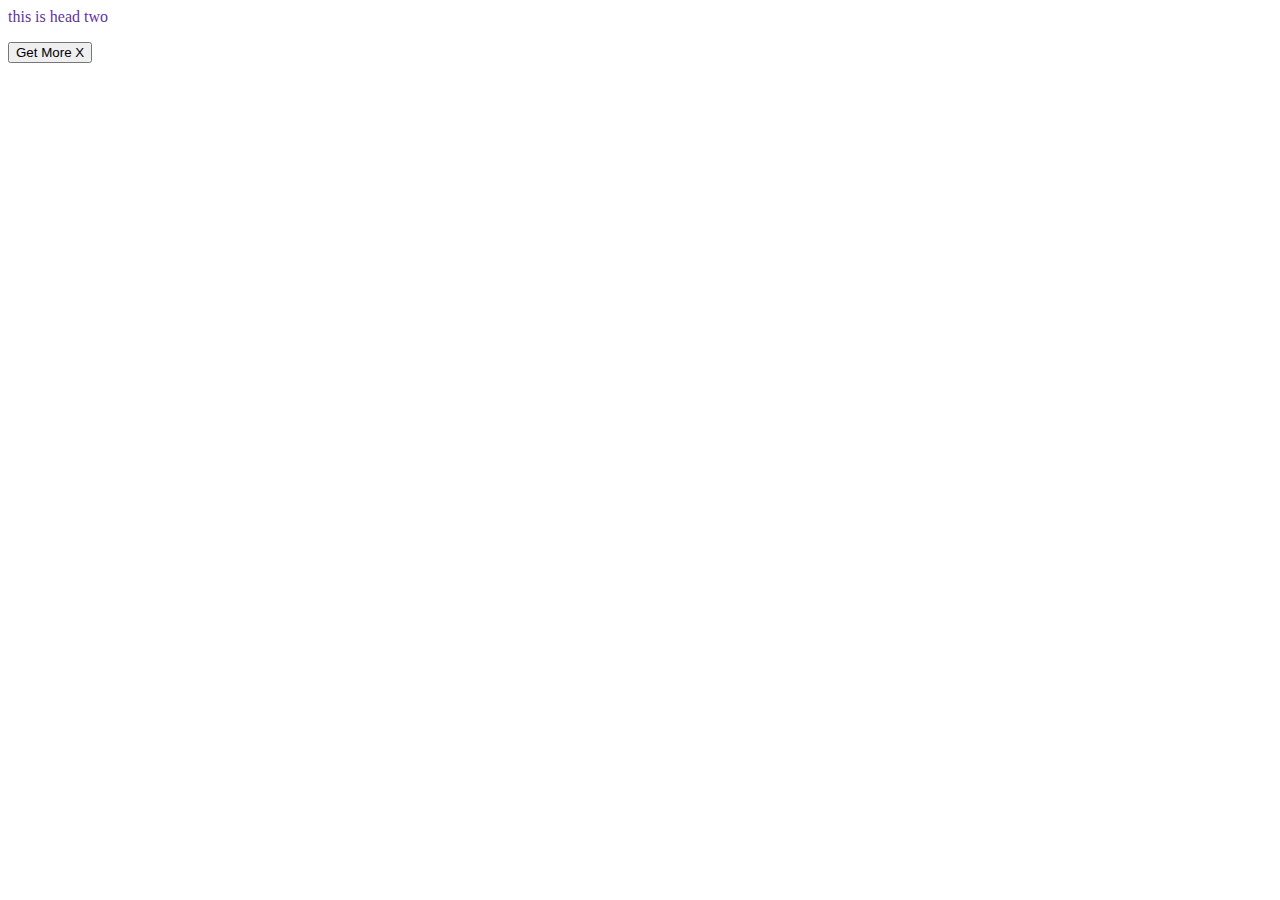
==== Idle Game.html @ d4c60a69 "Create Idle Game.html" ====
<html>

<head>
    <script>
    </script>
    <title>
        nyaa
    </title>

    <link rel="stylesheet" type="text/css" href="DefaultPageColors.css" media="all">


</head>

<body>
<script>
var x = 5;
function incrementScore() {
    x=x+1;
    document.getElementById('demo').innerHTML ='your money count: ' + x; 
}
setInterval(incrementScore, 1000);
</script>
    <p>
        this is head two
    </p>

    <button type="button"
onclick="document.getElementById('demo').innerHTML ='your money count: ' + x , x++">
Get More X
</button>
<p id="demo"></p>
</body>
</html>
---- DefaultPageColors.css ----
p {
    color:rebeccapurple;




}
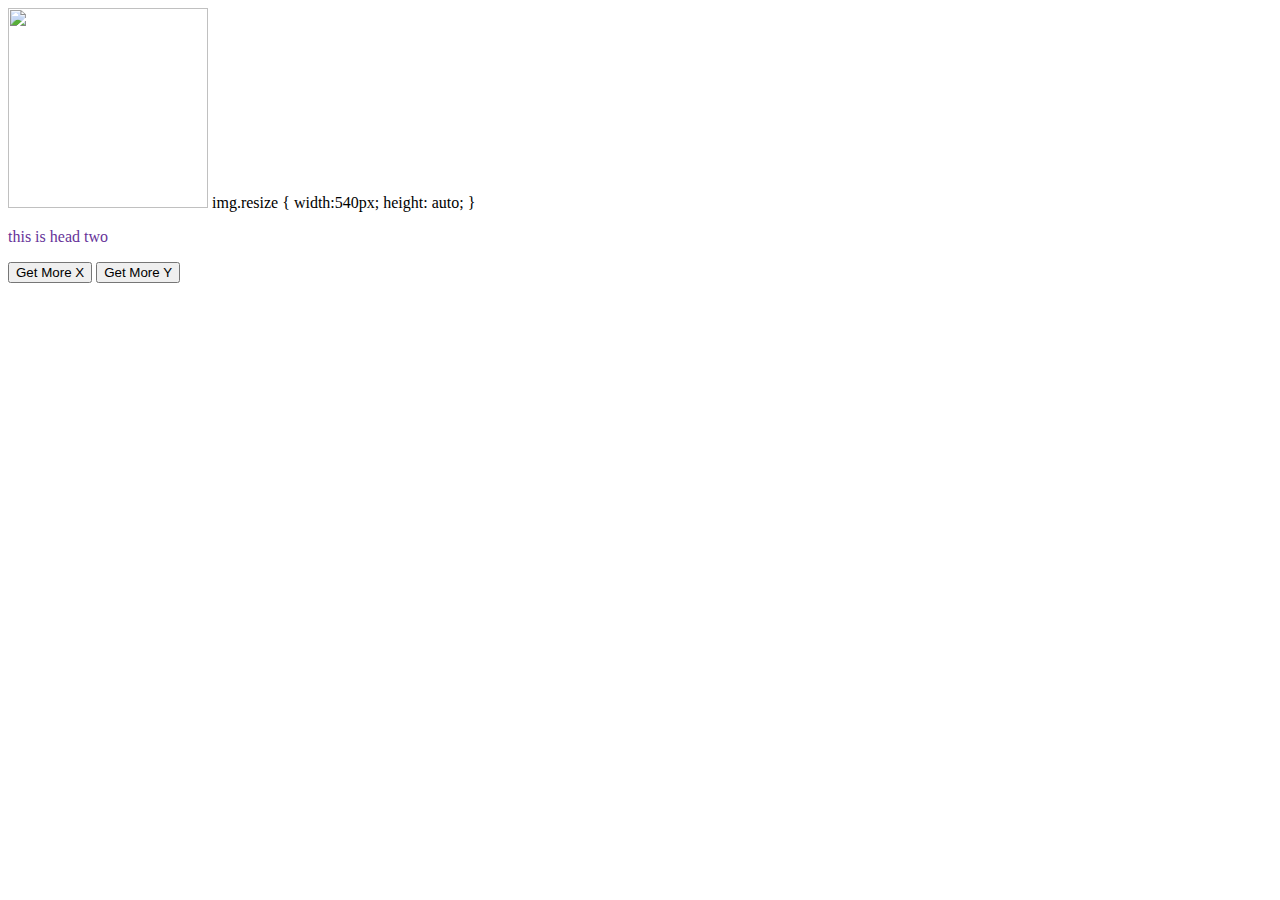
==== commit 384795a2: "Woop" ====
--- a/Idle Game.html
+++ b/Idle Game.html
@@ -13,22 +13,37 @@
 </head>
 
 <body>
+<img src="ButtonBlue.jpg" width = "200px">
+img.resize {
+    width:540px; 
+    height: auto;
+}
 <script>
 var x = 5;
+var y = 1;
 function incrementScore() {
-    x=x+1;
-    document.getElementById('demo').innerHTML ='your money count: ' + x; 
+    x=x+y;
+    document.getElementById('demo').innerHTML ='your count: ' + x; 
 }
 setInterval(incrementScore, 1000);
+
+function buyUpgrade(){
+    if(x>5){ y++;x-=20;}
+}
+
+
 </script>
     <p>
         this is head two
     </p>
 
-    <button type="button"
-onclick="document.getElementById('demo').innerHTML ='your money count: ' + x , x++">
-Get More X
-</button>
+    <button type="button" onclick="document.getElementById('demo').innerHTML ='your count: ' + x , x++">
+        Get More X
+    </button>
+    <button type="button" onclick="document.getElementById('increment').innerHTML ='your y: ' + y ,buyUpgrade() ">
+        Get More Y
+    </button>
 <p id="demo"></p>
+<p id="increment"></p>
 </body>
-</html>+</html>
